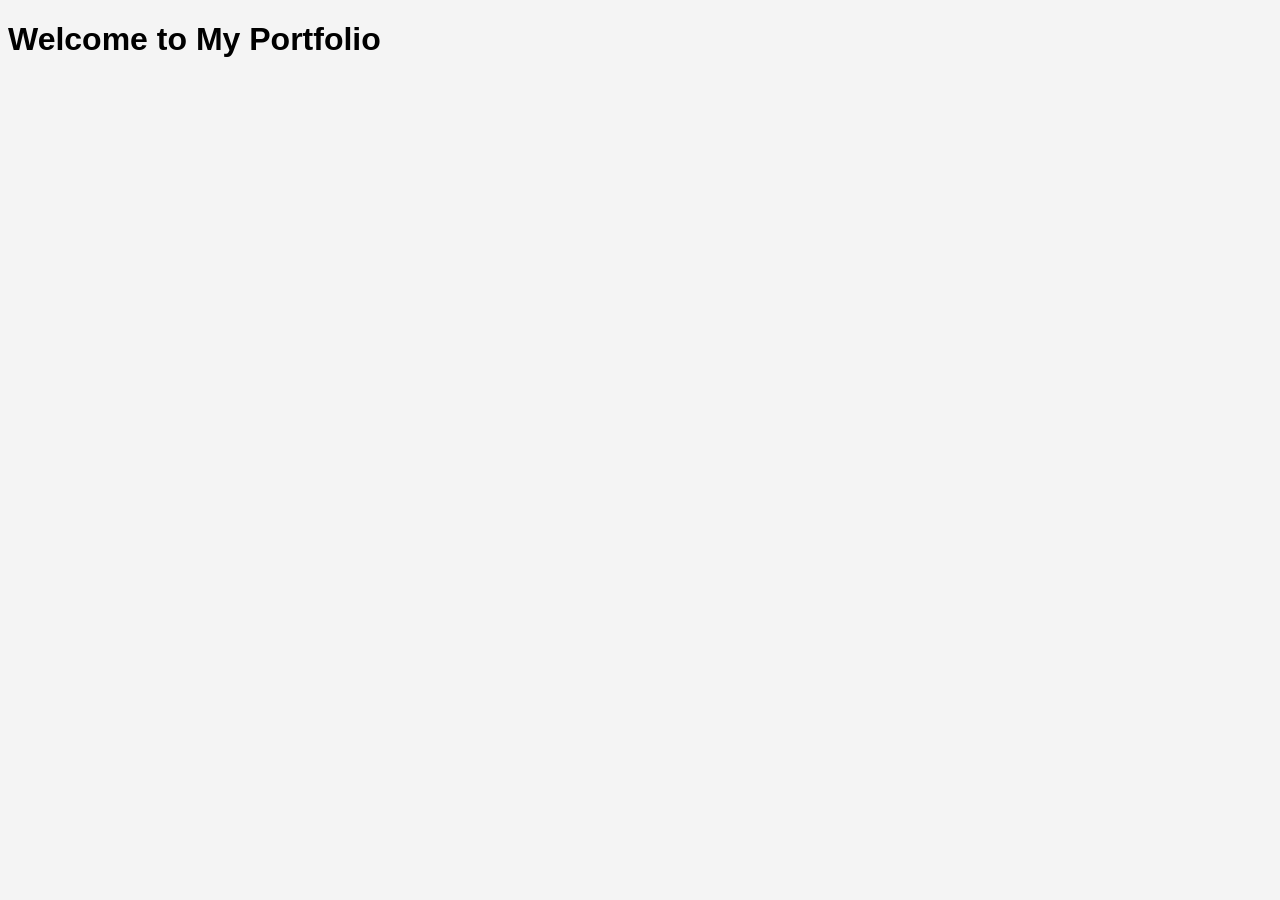
==== index.html @ 28901350 "Initial commit: Add basic HTML and CSS files" ====
<!DOCTYPE html>
<html lang="en">
<head>
  <meta charset="UTF-8">
  <meta name="viewport" content="width=device-width, initial-scale=1.0">
  <title>Mini Portfolio</title>
  <link rel="stylesheet" href="style.css">
</head>
<body>
  <h1>Welcome to My Portfolio</h1>
</body>
</html>
---- style.css ----
body {
  font-family: Arial, sans-serif;
  background-color: #f4f4f4;
}
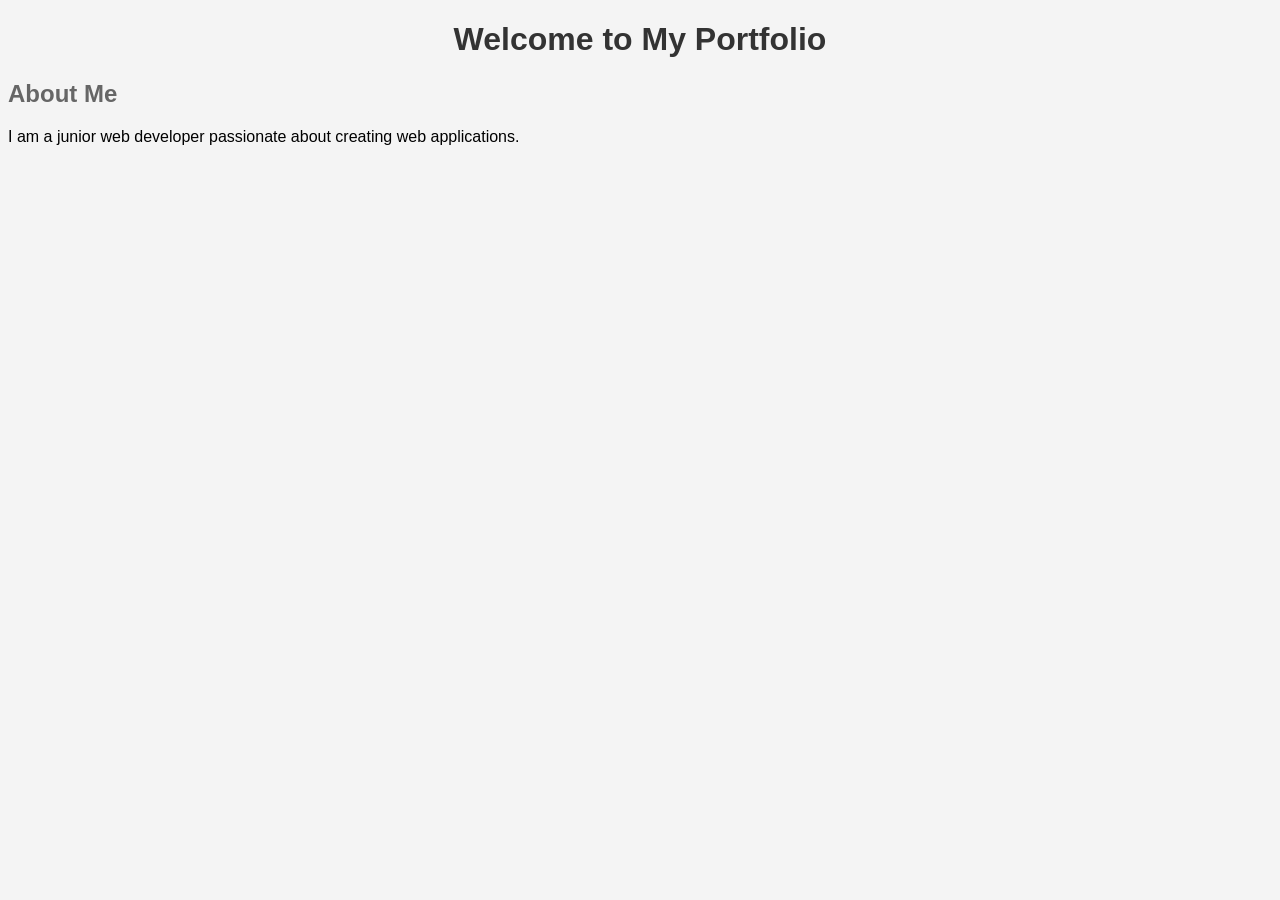
==== commit 526de8ed: "Add homepage content and styling" ====
--- a/index.html
+++ b/index.html
@@ -10,3 +10,5 @@
   <h1>Welcome to My Portfolio</h1>
 </body>
 </html>
+<h2>About Me</h2>
+<p>I am a junior web developer passionate about creating web applications.</p>
--- a/style.css
+++ b/style.css
@@ -2,4 +2,11 @@
   font-family: Arial, sans-serif;
   background-color: #f4f4f4;
 }
+h1 {
+  color: #333;
+  text-align: center;
+}
+h2 {
+  color: #666;
+}
 
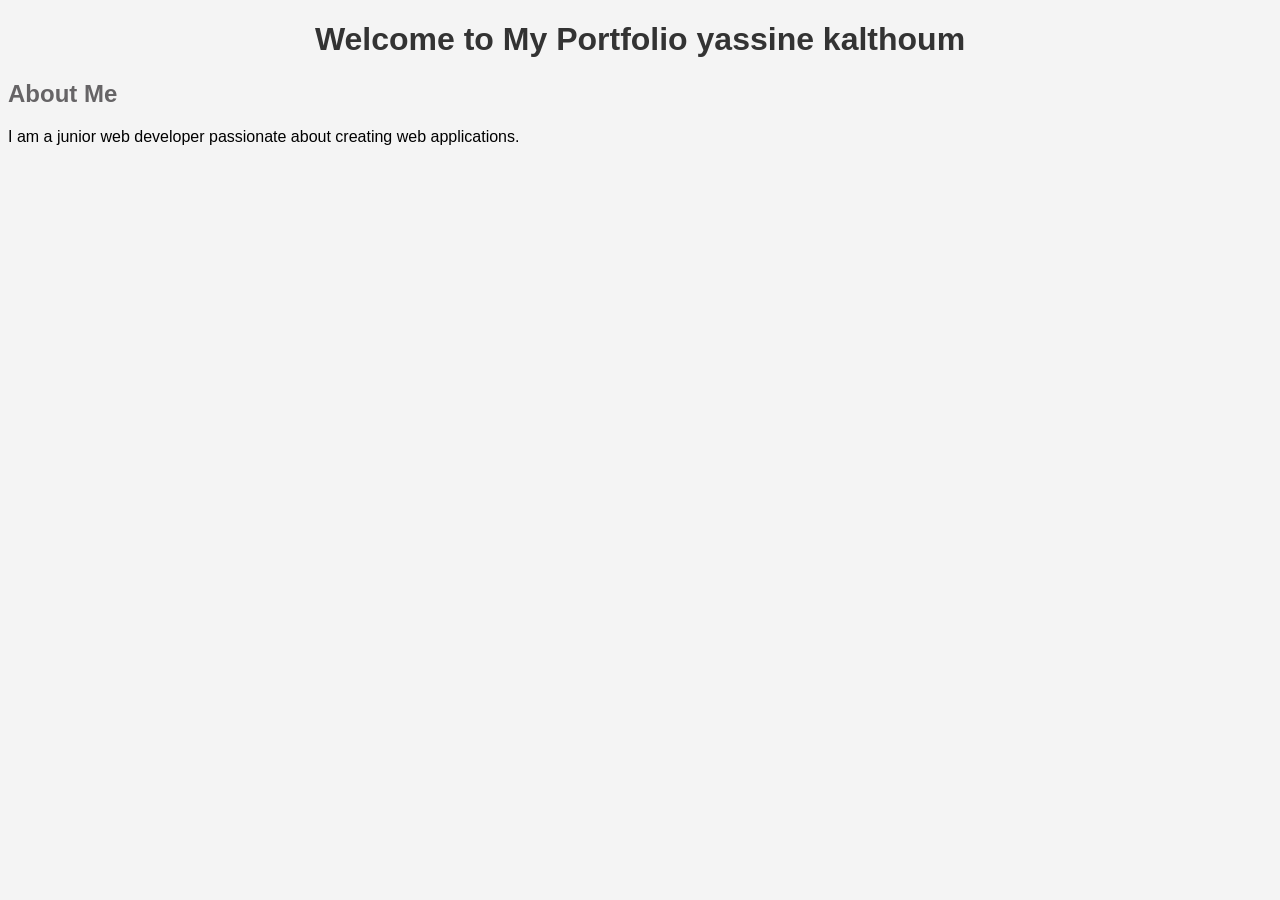
==== commit 49441c24: "Add homepage content and stylingg" ====
--- a/index.html
+++ b/index.html
@@ -7,7 +7,7 @@
   <link rel="stylesheet" href="style.css">
 </head>
 <body>
-  <h1>Welcome to My Portfolio</h1>
+  <h1>Welcome to My Portfolio yassine kalthoum</h1>
 </body>
 </html>
 <h2>About Me</h2>
--- a/style.css
+++ b/style.css
@@ -7,6 +7,6 @@
   text-align: center;
 }
 h2 {
-  color: #666;
+  color: #666466;
 }
 
